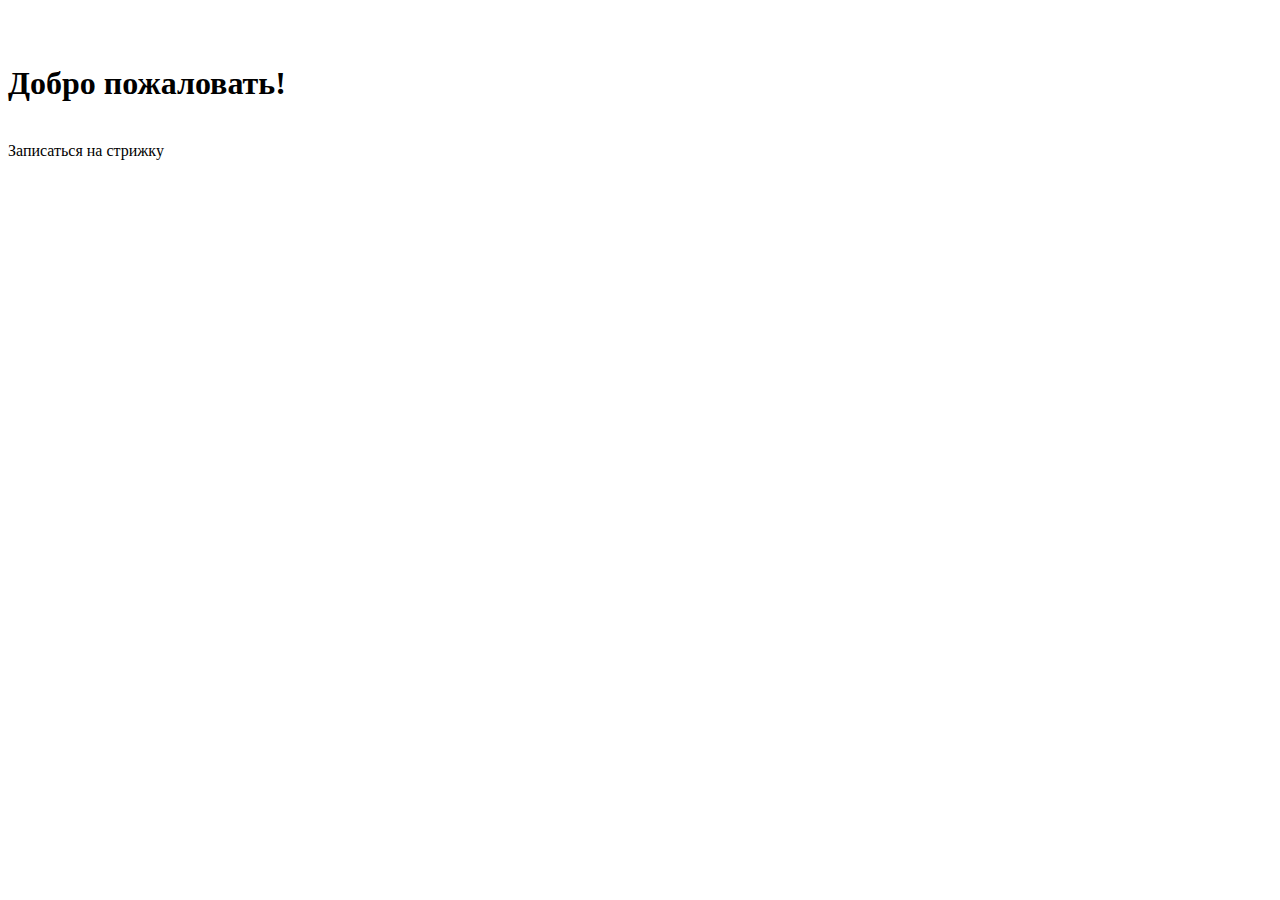
==== target/classes/templates/home.html @ ba104903 "Initial commit" ====
<!DOCTYPE html>
<html lang="en"
      xmlns="http://www.w3.org/1999/xhtml"
      xmlns:sec="http://www.thymeleaf.org/extras/spring-security"
      xmlns:th="https://www.thymeleaf.org">
<head th:replace="~{fragments/head :: headFragment}">
    <title id="pageTitle">Home Page</title>
</head>
<body>
    <div th:remove="tag" th:replace="~{fragments/navbar :: navbar}"></div>
    <br>
    <br>

    <div class="container">
        <h1>Добро пожаловать!</h1>

        <h1>

        </h1>
        <br />
        <div sec:authorize="hasAuthority('USER')">
            <a class="btn btn-primary" th:href="@{/procedure/signup}">Записаться на стрижку</a>
        </div>
    </div>

    <div th:remove="tag" th:replace="~{fragments/footer :: footer}"></div>
</body>
</html>
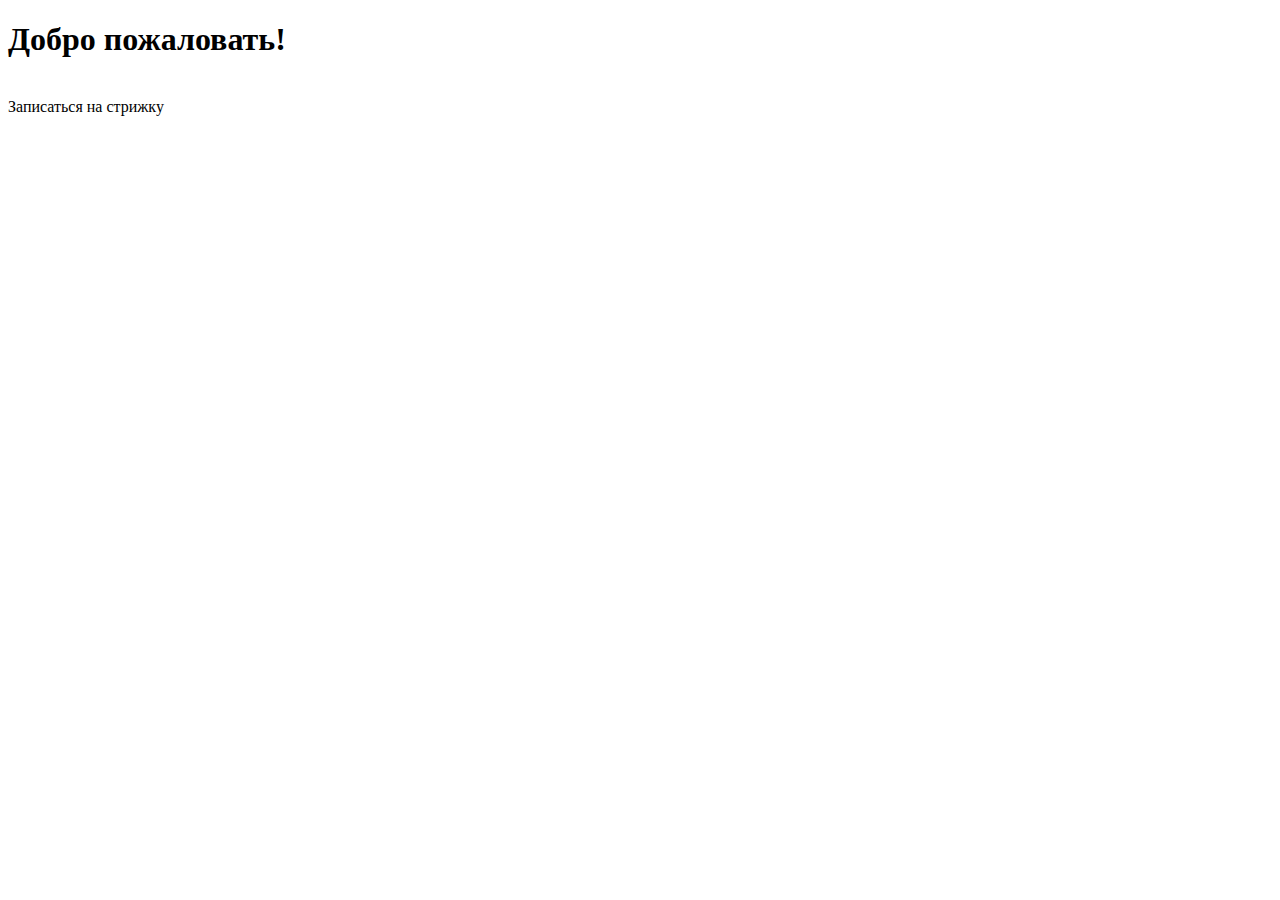
==== commit 6aba61a0: "создание ворда" ====
--- a/target/classes/templates/home.html
+++ b/target/classes/templates/home.html
@@ -8,8 +8,7 @@
 </head>
 <body>
     <div th:remove="tag" th:replace="~{fragments/navbar :: navbar}"></div>
-    <br>
-    <br>
+
 
     <div class="container">
         <h1>Добро пожаловать!</h1>
